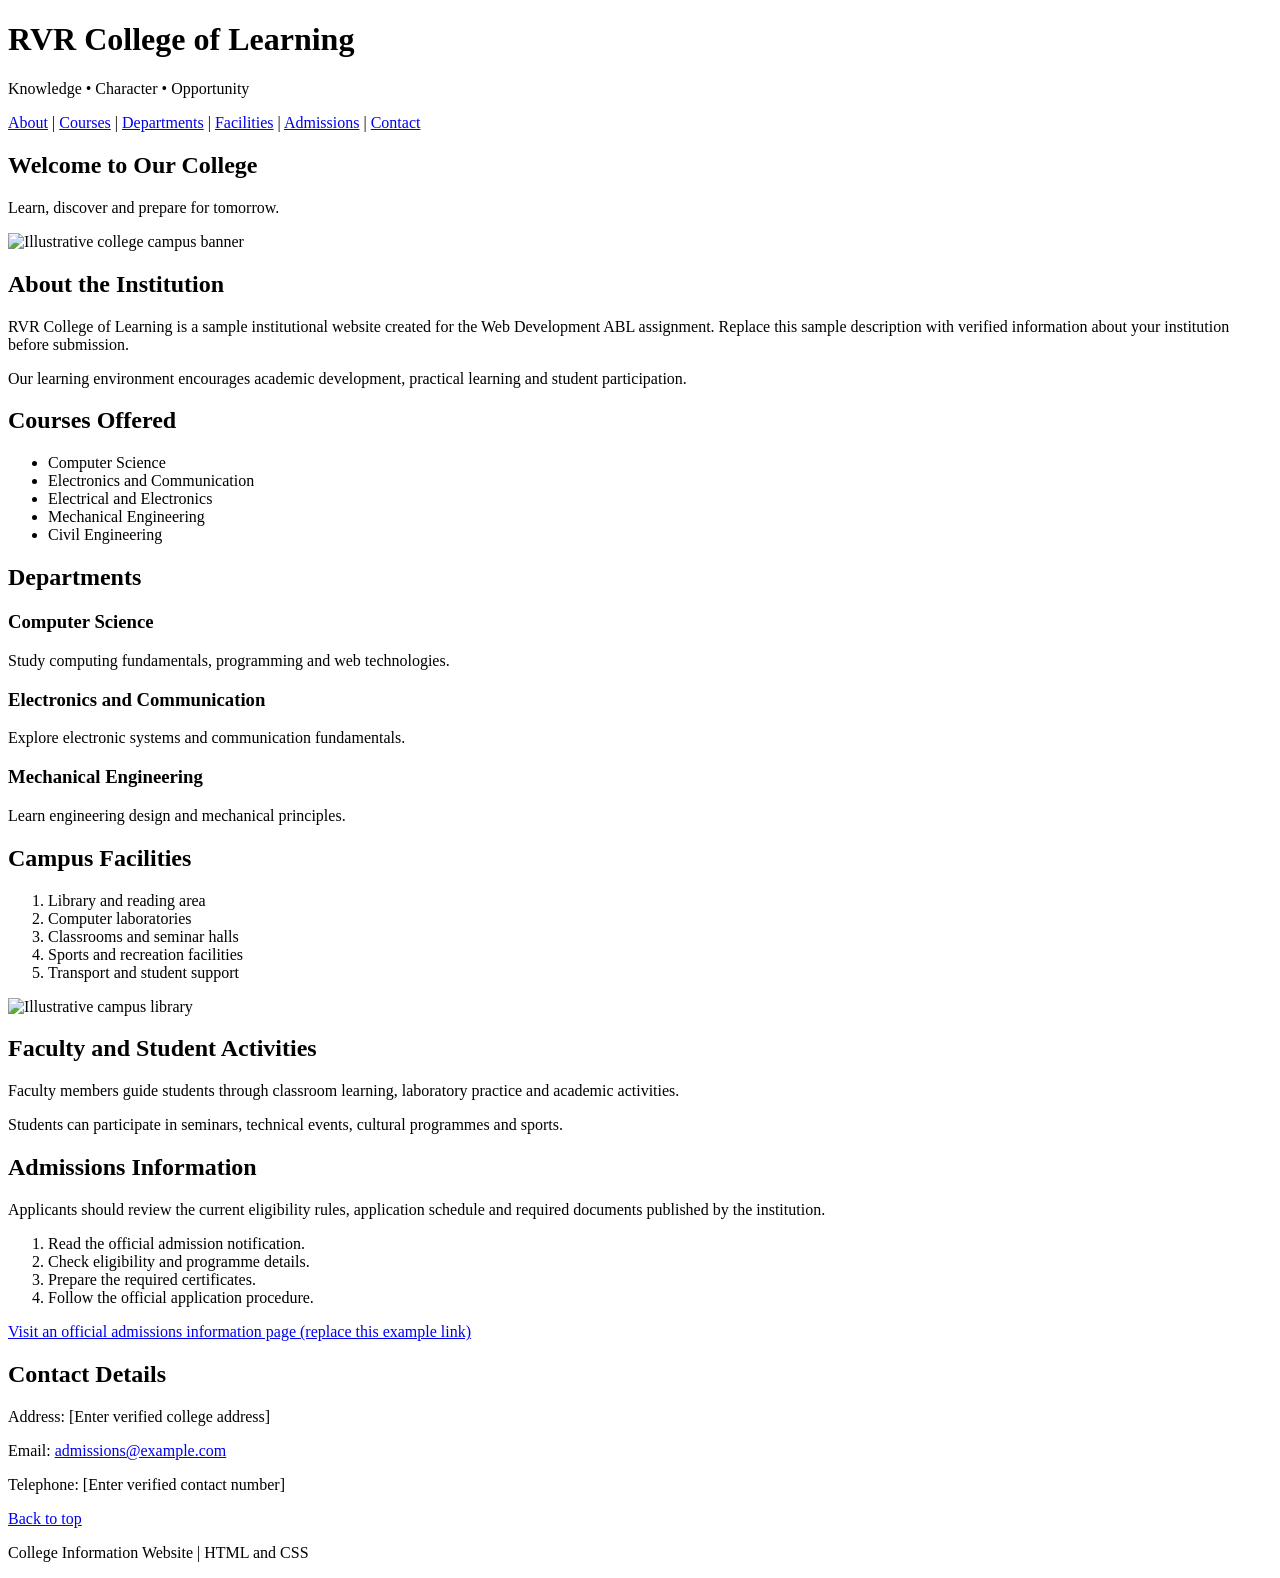
==== Case-Study-2-College/index.html @ 33b391d8 "Add syllabus-based web development case study" ====
<!DOCTYPE html>
<html lang="en">
<head>
  <meta charset="UTF-8">
  <meta name="viewport" content="width=device-width, initial-scale=1.0">
  <title>RVR College | Information and Admissions</title>
  <link rel="stylesheet" href="style.css">
</head>
<body>
  <div class="page">
    <div class="header">
      <h1>RVR College of Learning</h1>
      <p>Knowledge • Character • Opportunity</p>
      <p class="navigation"><a href="#about">About</a> | <a href="#courses">Courses</a> | <a href="#departments">Departments</a> | <a href="#facilities">Facilities</a> | <a href="#admissions">Admissions</a> | <a href="#contact">Contact</a></p>
    </div>
    <div class="banner">
      <h2>Welcome to Our College</h2>
      <p>Learn, discover and prepare for tomorrow.</p>
      <img src="https://placehold.co/900x260/dce9f5/17365d?text=College+Campus" alt="Illustrative college campus banner">
    </div>
    <div class="section" id="about">
      <h2>About the Institution</h2>
      <p>RVR College of Learning is a sample institutional website created for the Web Development ABL assignment. Replace this sample description with verified information about your institution before submission.</p>
      <p>Our learning environment encourages academic development, practical learning and student participation.</p>
    </div>
    <div class="section" id="courses">
      <h2>Courses Offered</h2>
      <ul><li>Computer Science</li><li>Electronics and Communication</li><li>Electrical and Electronics</li><li>Mechanical Engineering</li><li>Civil Engineering</li></ul>
    </div>
    <div class="section" id="departments">
      <h2>Departments</h2>
      <h3>Computer Science</h3><p>Study computing fundamentals, programming and web technologies.</p>
      <h3>Electronics and Communication</h3><p>Explore electronic systems and communication fundamentals.</p>
      <h3>Mechanical Engineering</h3><p>Learn engineering design and mechanical principles.</p>
    </div>
    <div class="section" id="facilities">
      <h2>Campus Facilities</h2>
      <ol><li>Library and reading area</li><li>Computer laboratories</li><li>Classrooms and seminar halls</li><li>Sports and recreation facilities</li><li>Transport and student support</li></ol>
      <img class="facility-image" src="https://placehold.co/420x180/eaf2fb/17365d?text=Campus+Library" alt="Illustrative campus library">
    </div>
    <div class="section">
      <h2>Faculty and Student Activities</h2>
      <p>Faculty members guide students through classroom learning, laboratory practice and academic activities.</p>
      <p>Students can participate in seminars, technical events, cultural programmes and sports.</p>
    </div>
    <div class="section" id="admissions">
      <h2>Admissions Information</h2>
      <p>Applicants should review the current eligibility rules, application schedule and required documents published by the institution.</p>
      <ol><li>Read the official admission notification.</li><li>Check eligibility and programme details.</li><li>Prepare the required certificates.</li><li>Follow the official application procedure.</li></ol>
      <p><a href="https://www.example.com/" target="_blank">Visit an official admissions information page (replace this example link)</a></p>
    </div>
    <div class="section" id="contact">
      <h2>Contact Details</h2>
      <p>Address: [Enter verified college address]</p>
      <p>Email: <a href="mailto:admissions@example.com">admissions@example.com</a></p>
      <p>Telephone: [Enter verified contact number]</p>
      <p><a href="#top">Back to top</a></p>
    </div>
    <div class="footer"><p>College Information Website | HTML and CSS</p></div>
  </div>
</body>
</html>
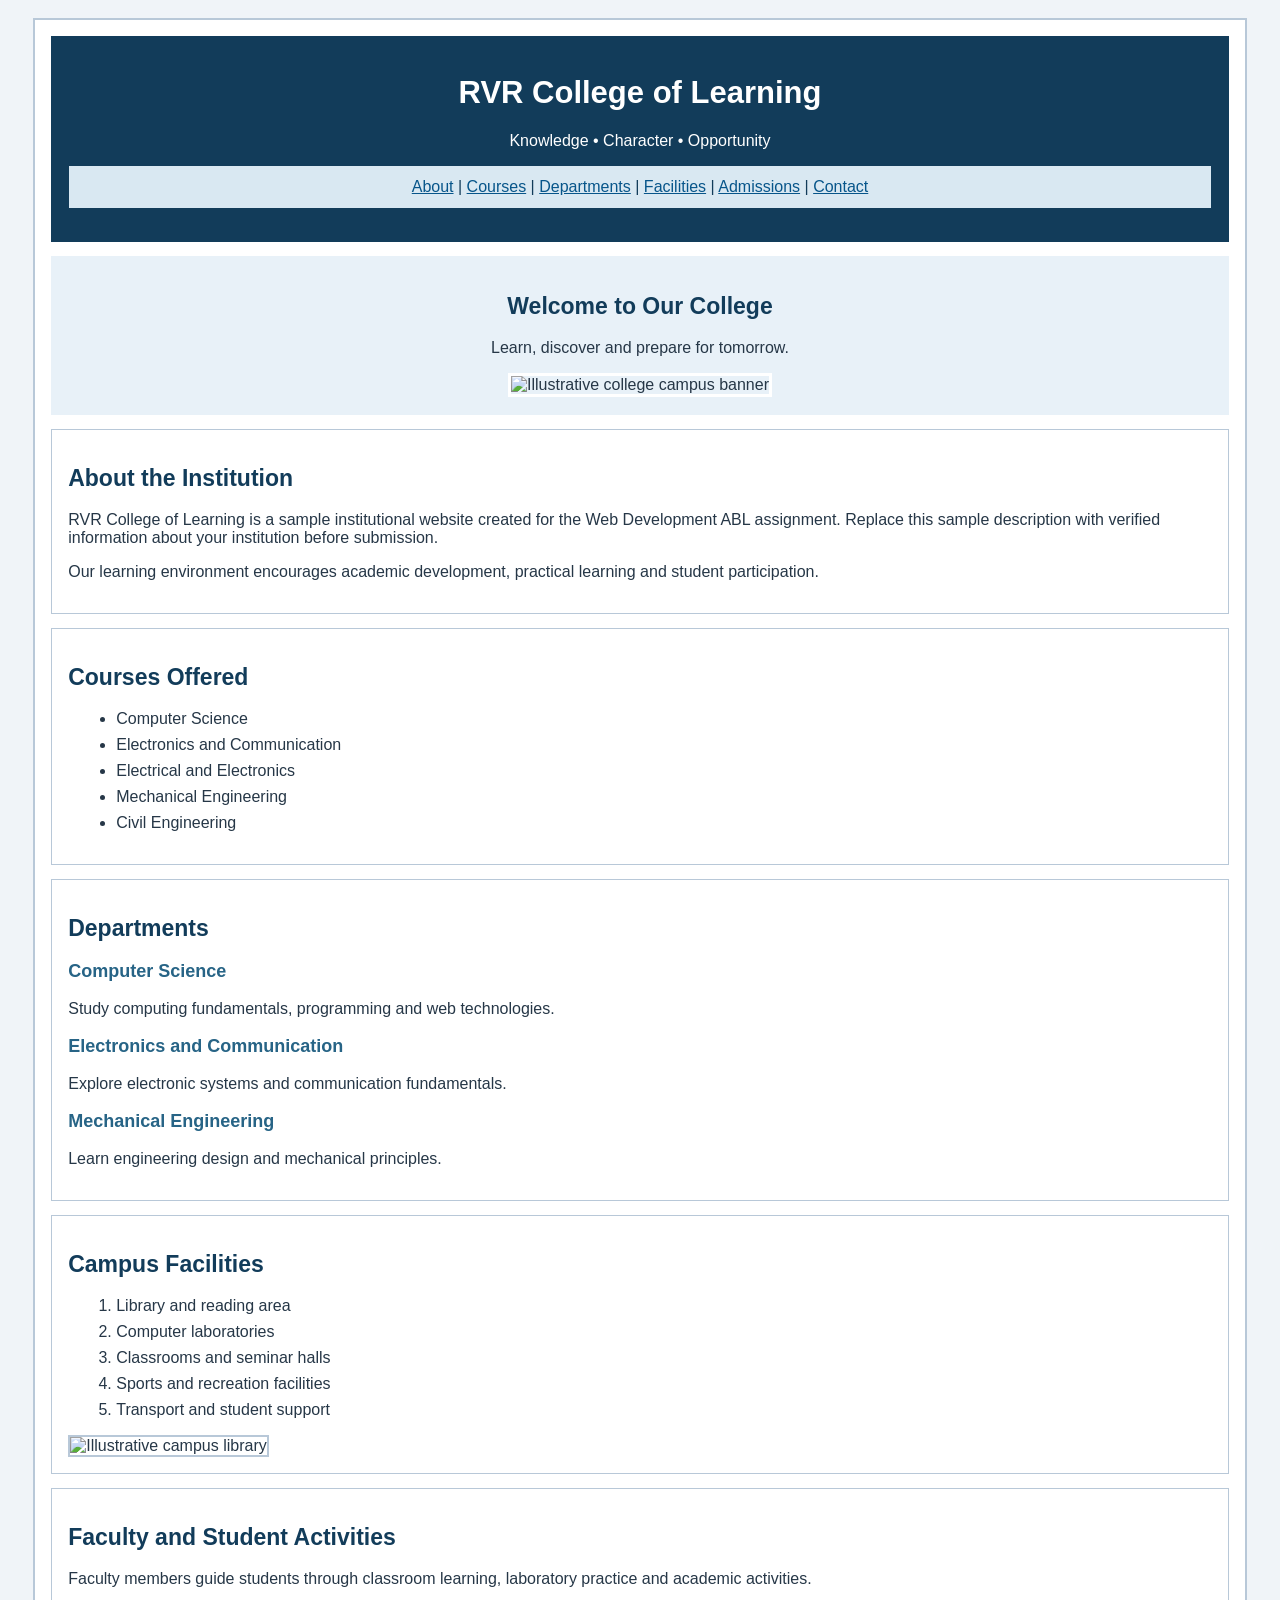
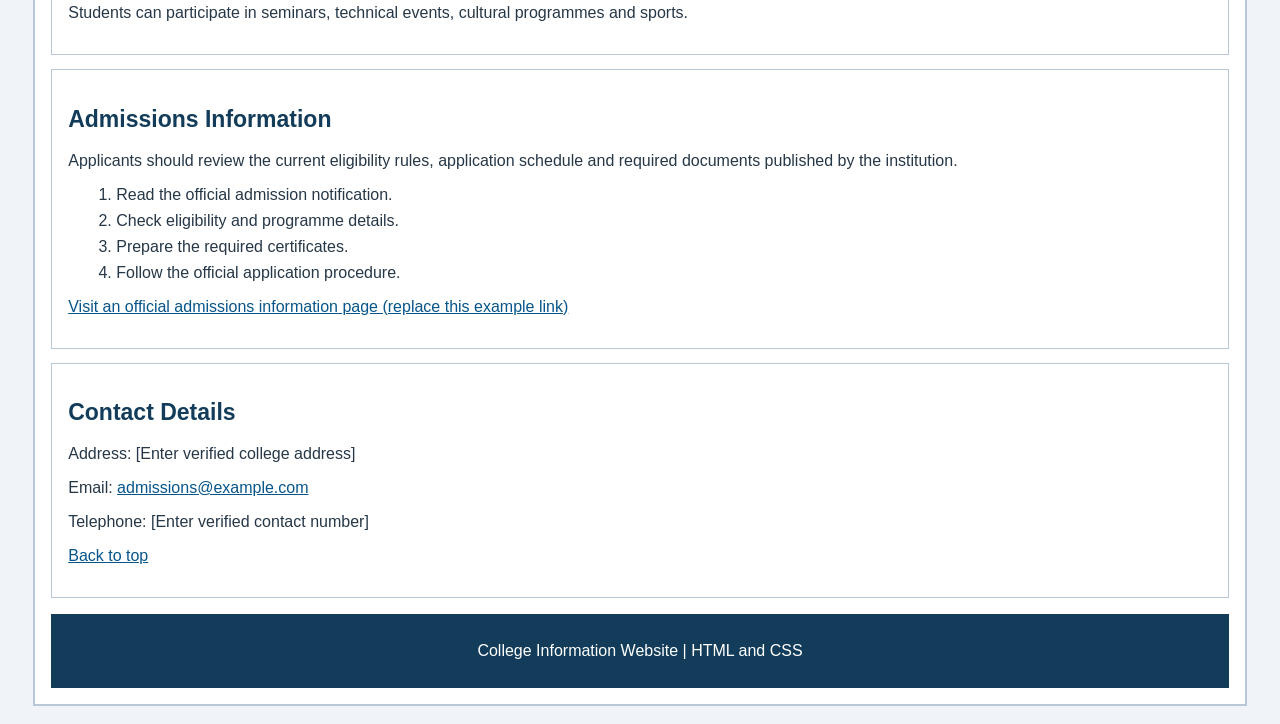
==== commit 52e69a2d: "Add top anchor target for page navigation" ====
--- a/Case-Study-2-College/index.html
+++ b/Case-Study-2-College/index.html
@@ -6,7 +6,7 @@
   <title>RVR College | Information and Admissions</title>
   <link rel="stylesheet" href="style.css">
 </head>
-<body>
+<body id="top">
   <div class="page">
     <div class="header">
       <h1>RVR College of Learning</h1>
--- a/Case-Study-2-College/style.css
+++ b/Case-Study-2-College/style.css
@@ -0,0 +1,14 @@
+body { background-color: #f0f4f8; color: #263747; font-family: Arial, sans-serif; font-size: 16px; margin: 0; }
+.page { width: 92%; margin: 18px auto; background-color: #ffffff; padding: 16px; border: 2px solid #b8c8d8; }
+.header { background-color: #123c5a; color: #ffffff; text-align: center; padding: 18px; }
+h1 { font-size: 31px; }
+.navigation { background-color: #d9e8f2; color: #123c5a; padding: 12px; }
+a { color: #07558a; text-decoration: underline; }
+.banner { background-color: #e8f1f8; text-align: center; padding: 18px; margin-top: 14px; }
+.banner img { width: 90%; height: 220px; border: 3px solid #ffffff; }
+.section { background-color: #ffffff; border: 1px solid #b8c8d8; padding: 16px; margin-top: 14px; }
+h2 { color: #123c5a; font-size: 23px; }
+h3 { color: #276486; font-size: 18px; }
+.facility-image { width: 300px; height: 130px; border: 2px solid #b8c8d8; }
+li { margin: 8px; }
+.footer { background-color: #123c5a; color: #ffffff; text-align: center; padding: 12px; margin-top: 16px; }
